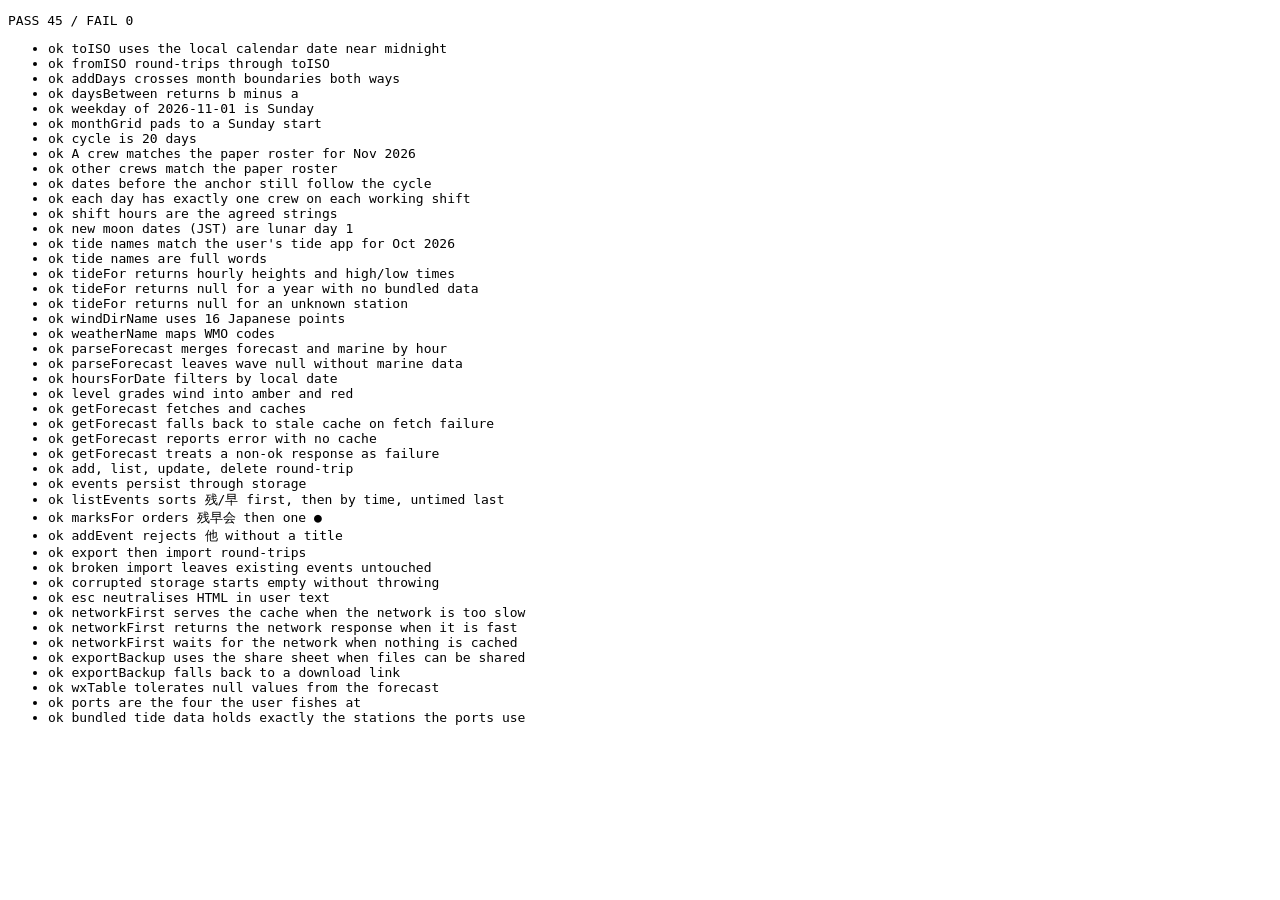
==== tests/run.html @ ba690e8e "スケジュール帳アプリ（勤務・潮・風/波・予定） Co-Authored-By: Claude Opus 5.5 <noreply@anthropic.com>" ====
<!doctype html>
<html lang="ja">
<head>
<meta charset="utf-8">
<title>tests</title>
<style>body{font:13px monospace} .fail{color:#c00}</style>
</head>
<body>
<p id="summary">running…</p>
<ul id="results"></ul>
<script type="module">
import { run } from "./harness.js";
const files = ["./date.test.js", "./shift.test.js", "./tide-name.test.js", "./tide-data.test.js", "./weather.test.js", "./store.test.js", "./esc.test.js", "./fix.test.js", "./config.test.js"];
try {
  for (const f of files) await import(f);
} catch (err) {
  document.getElementById("summary").textContent = `FAIL load error: ${err.message}`;
  throw err;
}
await run();
</script>
</body>
</html>
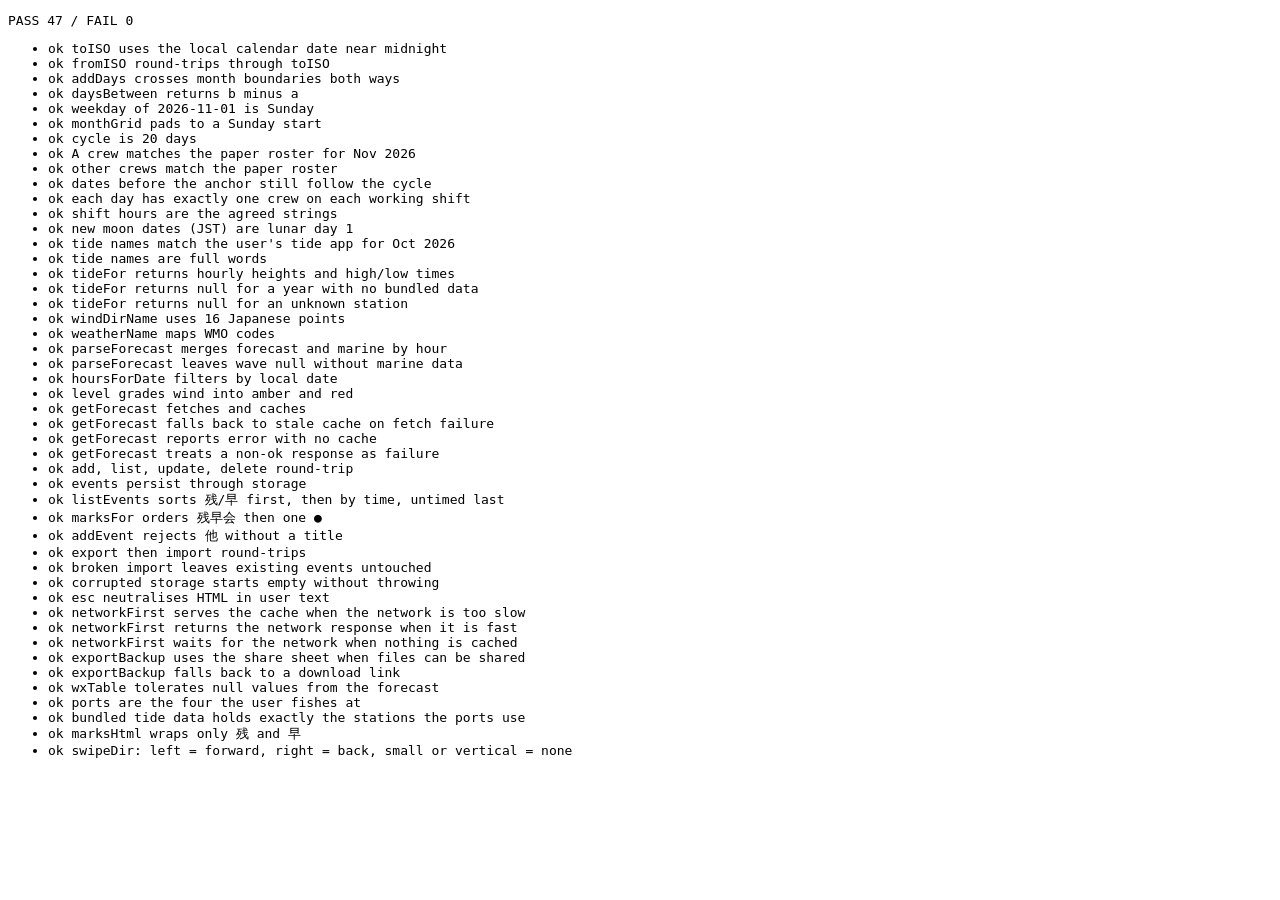
==== commit 6548ddf5: "スワイプで月・日を移動、1日画面は予定を上に、残・早を黄色に Co-Authored-By: Claude Opus 5.5 <noreply@anthropic.com>" ====
--- a/tests/run.html
+++ b/tests/run.html
@@ -10,7 +10,7 @@
 <ul id="results"></ul>
 <script type="module">
 import { run } from "./harness.js";
-const files = ["./date.test.js", "./shift.test.js", "./tide-name.test.js", "./tide-data.test.js", "./weather.test.js", "./store.test.js", "./esc.test.js", "./fix.test.js", "./config.test.js"];
+const files = ["./date.test.js", "./shift.test.js", "./tide-name.test.js", "./tide-data.test.js", "./weather.test.js", "./store.test.js", "./esc.test.js", "./fix.test.js", "./config.test.js", "./ui.test.js"];
 try {
   for (const f of files) await import(f);
 } catch (err) {
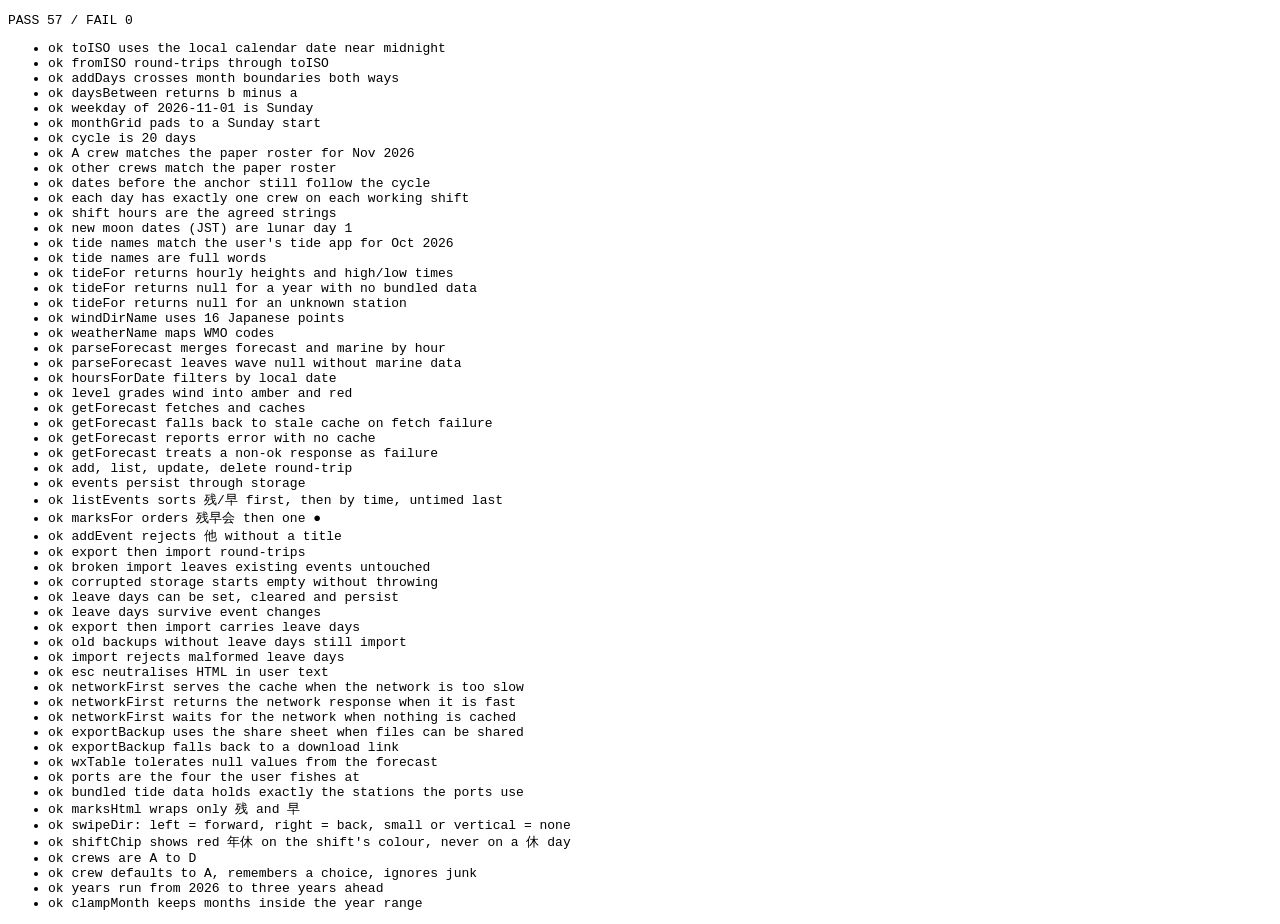
==== commit 6da0d53f: "年休の設定、年・月・組の選択式、3年先まで表示 Co-Authored-By: Claude Opus 5.5 <noreply@anthropic.com>" ====
--- a/tests/run.html
+++ b/tests/run.html
@@ -10,7 +10,7 @@
 <ul id="results"></ul>
 <script type="module">
 import { run } from "./harness.js";
-const files = ["./date.test.js", "./shift.test.js", "./tide-name.test.js", "./tide-data.test.js", "./weather.test.js", "./store.test.js", "./esc.test.js", "./fix.test.js", "./config.test.js", "./ui.test.js"];
+const files = ["./date.test.js", "./shift.test.js", "./tide-name.test.js", "./tide-data.test.js", "./weather.test.js", "./store.test.js", "./esc.test.js", "./fix.test.js", "./config.test.js", "./ui.test.js", "./prefs.test.js"];
 try {
   for (const f of files) await import(f);
 } catch (err) {
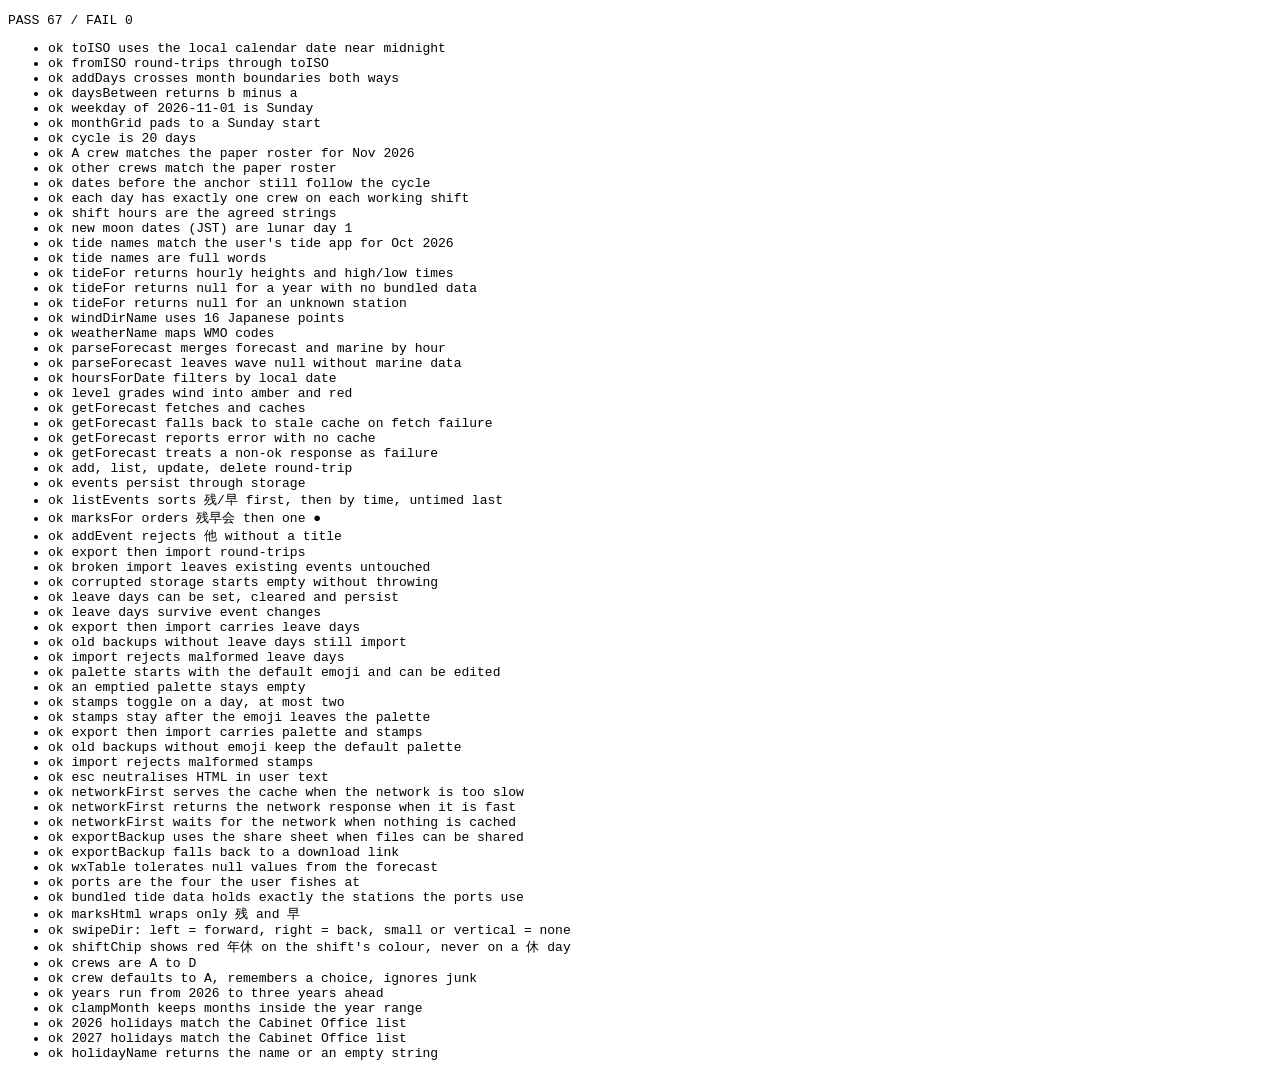
==== commit ab983209: "祝日の日付を赤に、1日画面に祝日名 Co-Authored-By: Claude Opus 5.5 <noreply@anthropic.com>" ====
--- a/tests/run.html
+++ b/tests/run.html
@@ -10,7 +10,7 @@
 <ul id="results"></ul>
 <script type="module">
 import { run } from "./harness.js";
-const files = ["./date.test.js", "./shift.test.js", "./tide-name.test.js", "./tide-data.test.js", "./weather.test.js", "./store.test.js", "./esc.test.js", "./fix.test.js", "./config.test.js", "./ui.test.js", "./prefs.test.js"];
+const files = ["./date.test.js", "./shift.test.js", "./tide-name.test.js", "./tide-data.test.js", "./weather.test.js", "./store.test.js", "./esc.test.js", "./fix.test.js", "./config.test.js", "./ui.test.js", "./prefs.test.js", "./holiday.test.js"];
 try {
   for (const f of files) await import(f);
 } catch (err) {
